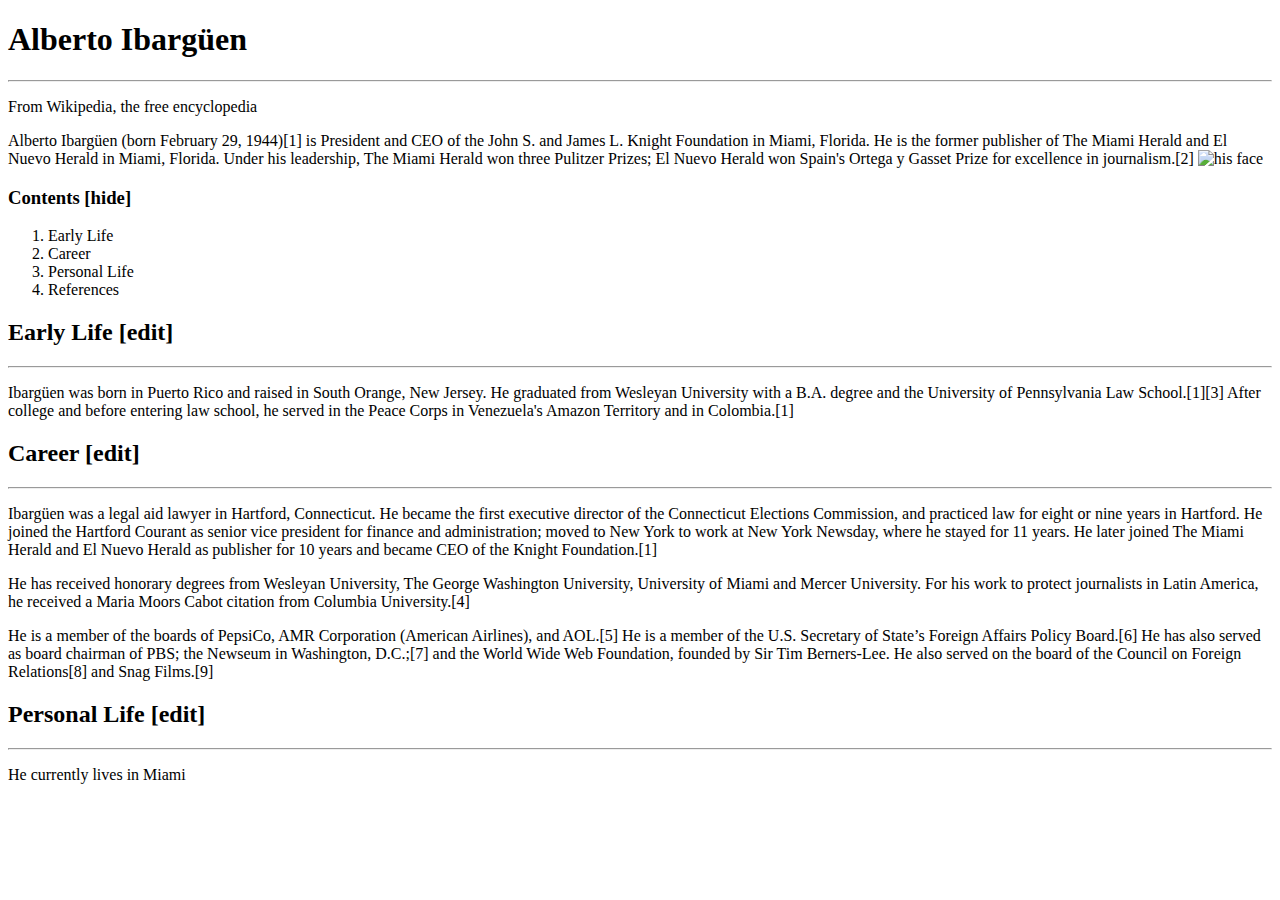
==== wikiCOPY.html @ 482cb909 "image placement" ====
<!DOCTYPE html>
<html>
  <head>
    <title>Alberto Ibargüen - Wikipedia, The Free Encyclopedia</title>
    <meta charset="utf-8">
  </head>
  <body>
    <h1>Alberto Ibargüen</h1>
    <hr>
    <p>From Wikipedia, the free encyclopedia</p>

    <p>Alberto Ibargüen (born February 29, 1944)[1] is President and CEO of the John S. and James L. Knight Foundation in Miami, Florida. He is the former publisher of The Miami Herald and El Nuevo Herald in Miami, Florida. Under his leadership, The Miami Herald won three Pulitzer Prizes; El Nuevo Herald won Spain's Ortega y Gasset Prize for excellence in journalism.[2]
        <img src="img/Alberto_Ibargüen_-_Flickr_-_Knight_Foundation_(1).jpg" alt="his face">
    </p>
    <h3>Contents [hide]</h3>
    <ol>
      <li>Early Life</li>
      <li>Career</li>
      <li>Personal Life</li>
      <li>References</li>
    </ol>
    <h2>Early Life [edit]</h2>
    <hr>

    <p>Ibargüen was born in Puerto Rico and raised in South Orange, New Jersey. He graduated from Wesleyan University with a B.A. degree and the University of Pennsylvania Law School.[1][3] After college and before entering law school, he served in the Peace Corps in Venezuela's Amazon Territory and in Colombia.[1]</p>
    <h2>Career [edit]</h2>
    <hr>

    <p>Ibargüen was a legal aid lawyer in Hartford, Connecticut. He became the first executive director of the Connecticut Elections Commission, and practiced law for eight or nine years in Hartford. He joined the Hartford Courant as senior vice president for finance and administration; moved to New York to work at New York Newsday, where he stayed for 11 years. He later joined The Miami Herald and El Nuevo Herald as publisher for 10 years and became CEO of the Knight Foundation.[1]

    <p>He has received honorary degrees from Wesleyan University, The George Washington University, University of Miami and Mercer University. For his work to protect journalists in Latin America, he received a Maria Moors Cabot citation from Columbia University.[4]</p>

    <p>He is a member of the boards of PepsiCo, AMR Corporation (American Airlines), and AOL.[5] He is a member of the U.S. Secretary of State’s Foreign Affairs Policy Board.[6] He has also served as board chairman of PBS; the Newseum in Washington, D.C.;[7] and the World Wide Web Foundation, founded by Sir Tim Berners-Lee. He also served on the board of the Council on Foreign Relations[8] and Snag Films.[9]</p>
    <h2>Personal Life [edit]</h2>
    <hr>

    <p>He currently lives in Miami</p>
  </body>
</html>
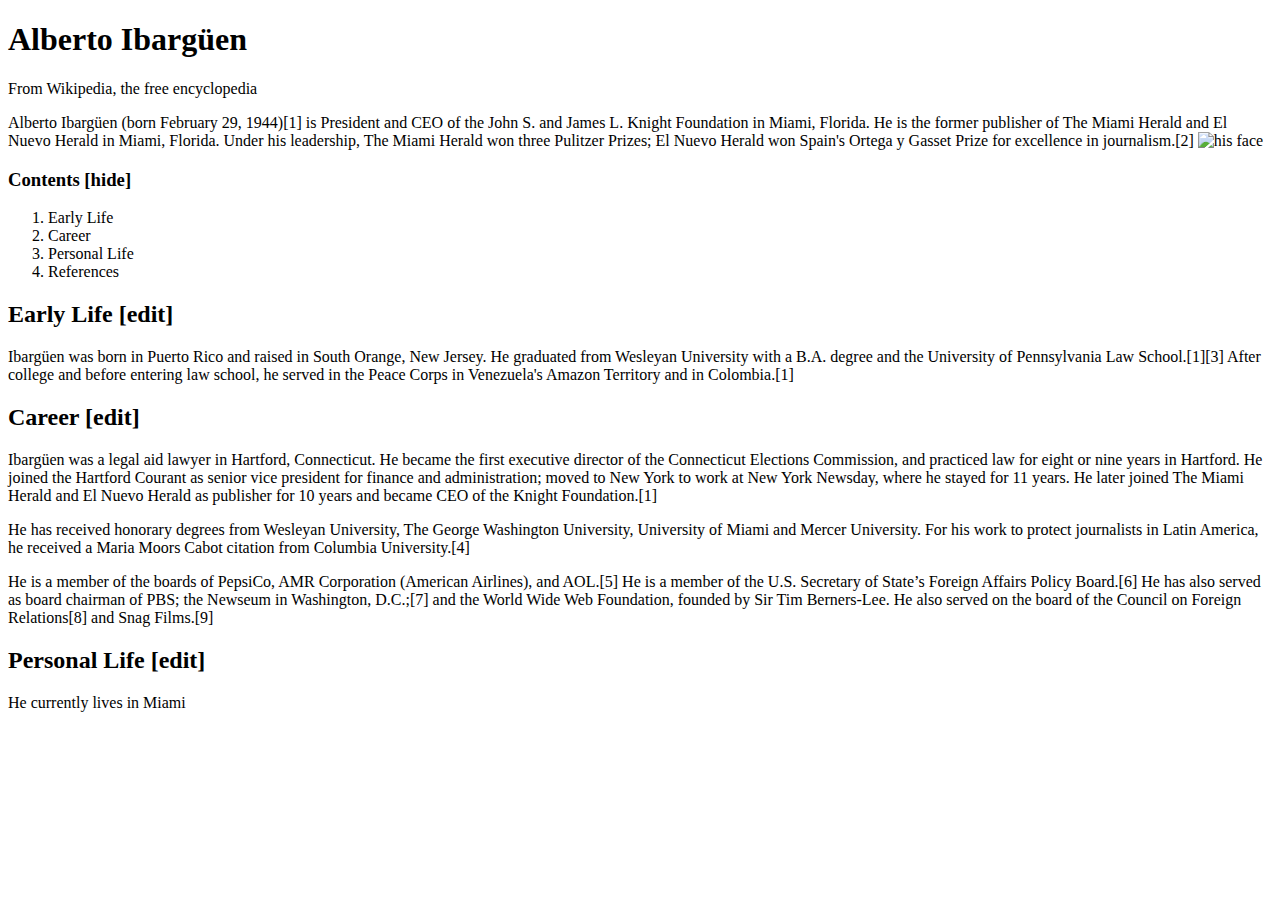
==== commit 839a6657: "remove hr tags" ====
--- a/wikiCOPY.html
+++ b/wikiCOPY.html
@@ -6,7 +6,6 @@
   </head>
   <body>
     <h1>Alberto Ibargüen</h1>
-    <hr>
     <p>From Wikipedia, the free encyclopedia</p>
 
     <p>Alberto Ibargüen (born February 29, 1944)[1] is President and CEO of the John S. and James L. Knight Foundation in Miami, Florida. He is the former publisher of The Miami Herald and El Nuevo Herald in Miami, Florida. Under his leadership, The Miami Herald won three Pulitzer Prizes; El Nuevo Herald won Spain's Ortega y Gasset Prize for excellence in journalism.[2]
@@ -20,11 +19,9 @@
       <li>References</li>
     </ol>
     <h2>Early Life [edit]</h2>
-    <hr>
 
     <p>Ibargüen was born in Puerto Rico and raised in South Orange, New Jersey. He graduated from Wesleyan University with a B.A. degree and the University of Pennsylvania Law School.[1][3] After college and before entering law school, he served in the Peace Corps in Venezuela's Amazon Territory and in Colombia.[1]</p>
     <h2>Career [edit]</h2>
-    <hr>
 
     <p>Ibargüen was a legal aid lawyer in Hartford, Connecticut. He became the first executive director of the Connecticut Elections Commission, and practiced law for eight or nine years in Hartford. He joined the Hartford Courant as senior vice president for finance and administration; moved to New York to work at New York Newsday, where he stayed for 11 years. He later joined The Miami Herald and El Nuevo Herald as publisher for 10 years and became CEO of the Knight Foundation.[1]
 
@@ -32,7 +29,6 @@
 
     <p>He is a member of the boards of PepsiCo, AMR Corporation (American Airlines), and AOL.[5] He is a member of the U.S. Secretary of State’s Foreign Affairs Policy Board.[6] He has also served as board chairman of PBS; the Newseum in Washington, D.C.;[7] and the World Wide Web Foundation, founded by Sir Tim Berners-Lee. He also served on the board of the Council on Foreign Relations[8] and Snag Films.[9]</p>
     <h2>Personal Life [edit]</h2>
-    <hr>
 
     <p>He currently lives in Miami</p>
   </body>
